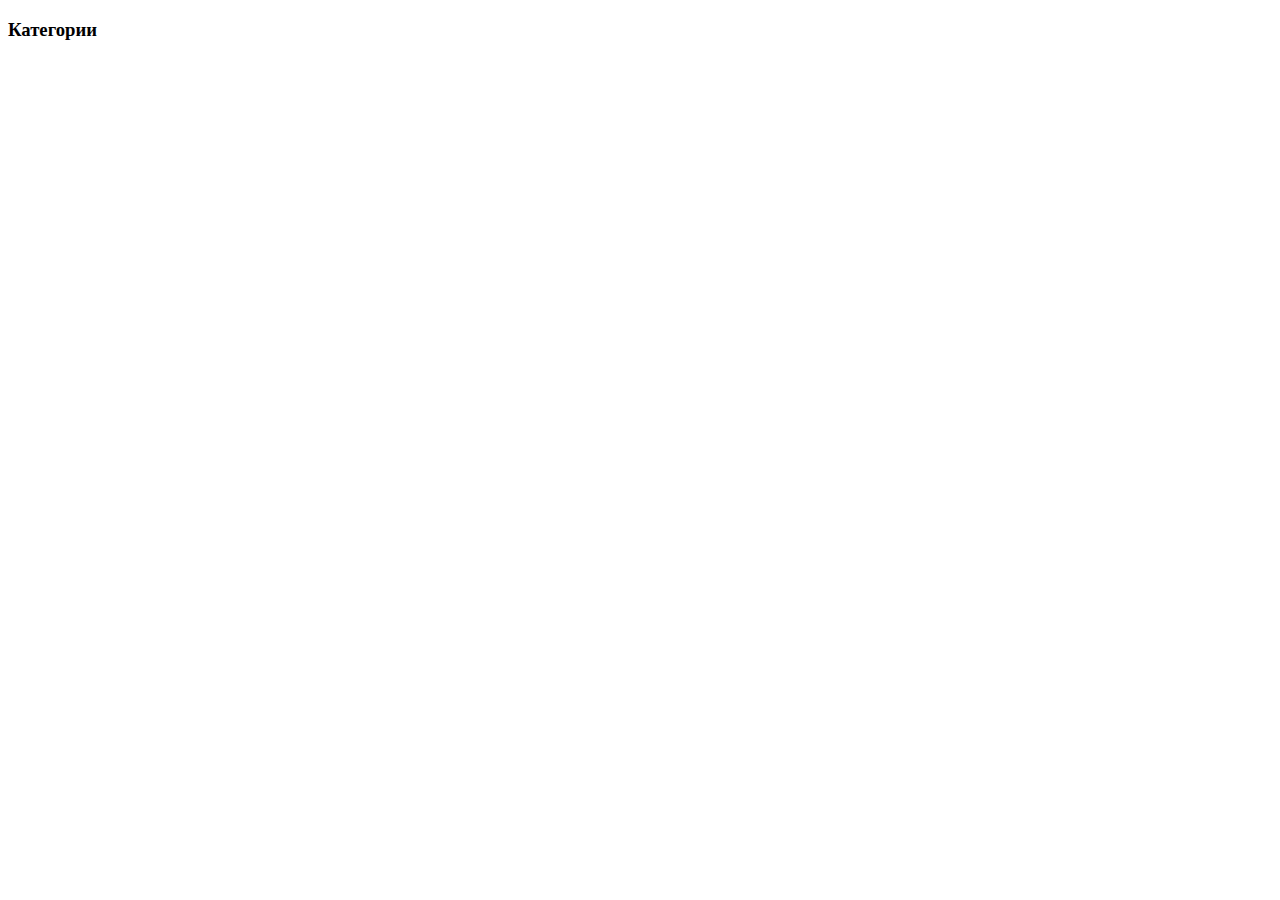
==== CompStore/CompStore/category.html @ 8768be60 "вывод и добавление" ====
﻿<!DOCTYPE html>
<html>
<head>
    <meta charset="utf-8" />
    <title>Вывод категорий</title>
    <script src="https://cdn.jsdelivr.net/npm/vue-resource@1.5.1"></script>
    <script src="https://cdn.jsdelivr.net/npm/vue/dist/vue.js"></script>
</head>
<body>
    <h3>Категории</h3>
    <div id="app"></div>
    <script src="Scripts/categories.js"></script>
</body>
</html>
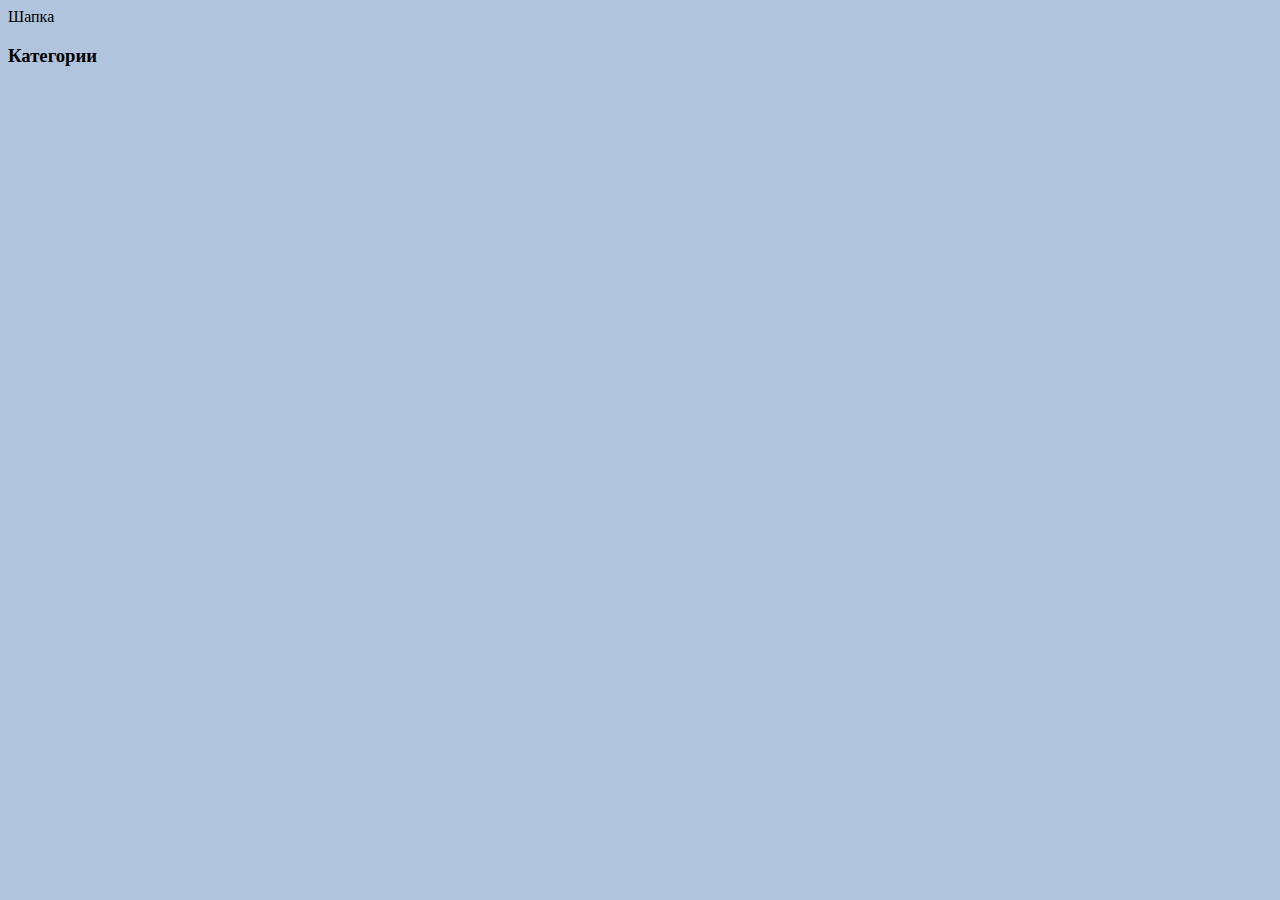
==== commit 8a2a1e2b: "добавление" ====
--- a/CompStore/CompStore/category.html
+++ b/CompStore/CompStore/category.html
@@ -5,10 +5,18 @@
     <title>Вывод категорий</title>
     <script src="https://cdn.jsdelivr.net/npm/vue-resource@1.5.1"></script>
     <script src="https://cdn.jsdelivr.net/npm/vue/dist/vue.js"></script>
+    <link href="Scripts/Styles.css" rel="stylesheet" />
 </head>
 <body>
+    <div class="alert-success">
+        Шапка
+    </div>
+
     <h3>Категории</h3>
-    <div id="app"></div>
-    <script src="Scripts/categories.js"></script>
+
+
+    <div id="categ"></div>
+
+    <script src="Scripts/VueScript.js"></script>
 </body>
 </html>--- a/CompStore/CompStore/Scripts/Styles.css
+++ b/CompStore/CompStore/Scripts/Styles.css
@@ -0,0 +1,16 @@
+﻿body {
+    background-color: #b0c4de;
+
+}
+.pole  {
+    width: 300px;
+    font-size: 13px;
+    padding: 6px 0 4px 10px;
+    border: 1px solid #cecece;
+    background: #F6F6f6;
+    border-radius: 8px;
+}
+
+.d {
+    background-color: #b0c4de;
+}